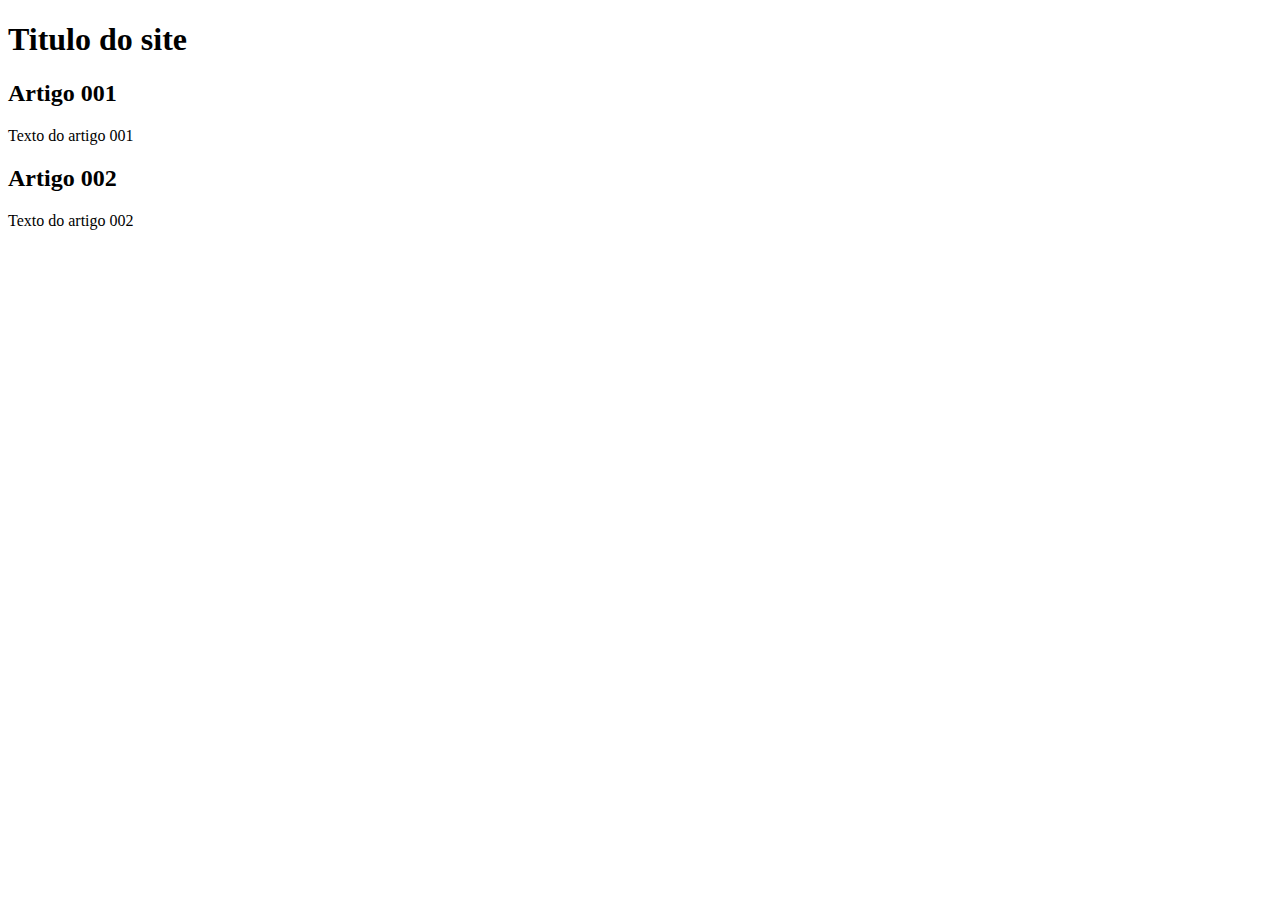
==== index.html @ fdc4ace0 "Index criado" ====
<!DOCTYPE html>
<html lang="pt-br">
<head>
    <meta charset="UTF-8">
    <meta name="viewport" content="width=device-width, initial-scale=1.0">
    <title>Branchs</title>
</head>
<body>
    <main>
        <header>
            <h1>Titulo do site</h1>
        </header>
        <article>
            <h2>Artigo 001</h2>
            <p>Texto do artigo 001</p>
        </article>
        <article>
            <h2>Artigo 002</h2>
            <p>Texto do artigo 002</p>
        </article>
    </main>
</body>
</html>
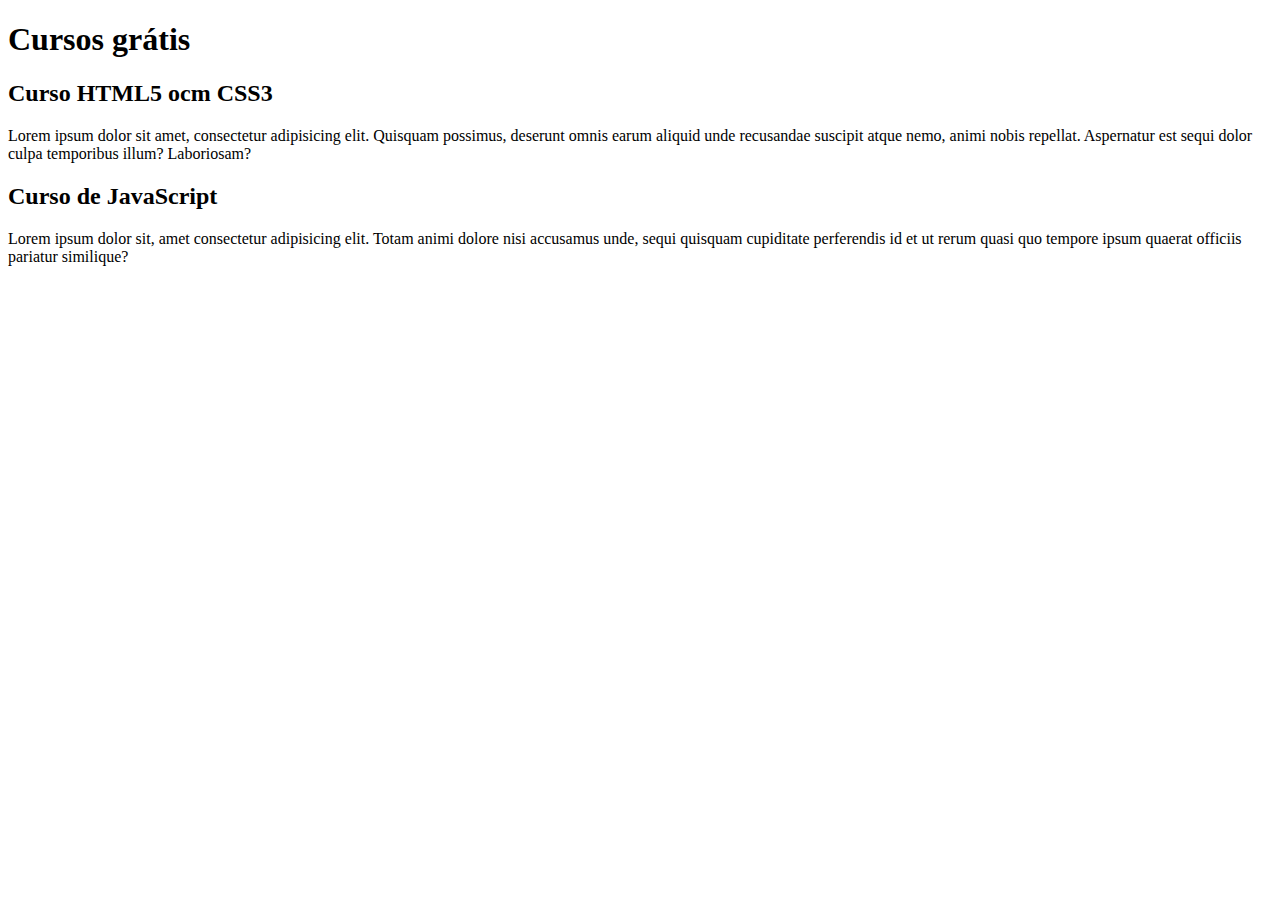
==== commit 38b88250: "Comecei a escrever o conteudo" ====
--- a/index.html
+++ b/index.html
@@ -8,15 +8,15 @@
 <body>
     <main>
         <header>
-            <h1>Titulo do site</h1>
+            <h1>Cursos grátis</h1>
         </header>
         <article>
-            <h2>Artigo 001</h2>
-            <p>Texto do artigo 001</p>
+            <h2>Curso HTML5 ocm CSS3</h2>
+            <p>Lorem ipsum dolor sit amet, consectetur adipisicing elit. Quisquam possimus, deserunt omnis earum aliquid unde recusandae suscipit atque nemo, animi nobis repellat. Aspernatur est sequi dolor culpa temporibus illum? Laboriosam?</p>
         </article>
         <article>
-            <h2>Artigo 002</h2>
-            <p>Texto do artigo 002</p>
+            <h2>Curso de JavaScript</h2>
+            <p>Lorem ipsum dolor sit, amet consectetur adipisicing elit. Totam animi dolore nisi accusamus unde, sequi quisquam cupiditate perferendis id et ut rerum quasi quo tempore ipsum quaerat officiis pariatur similique?</p>
         </article>
     </main>
 </body>
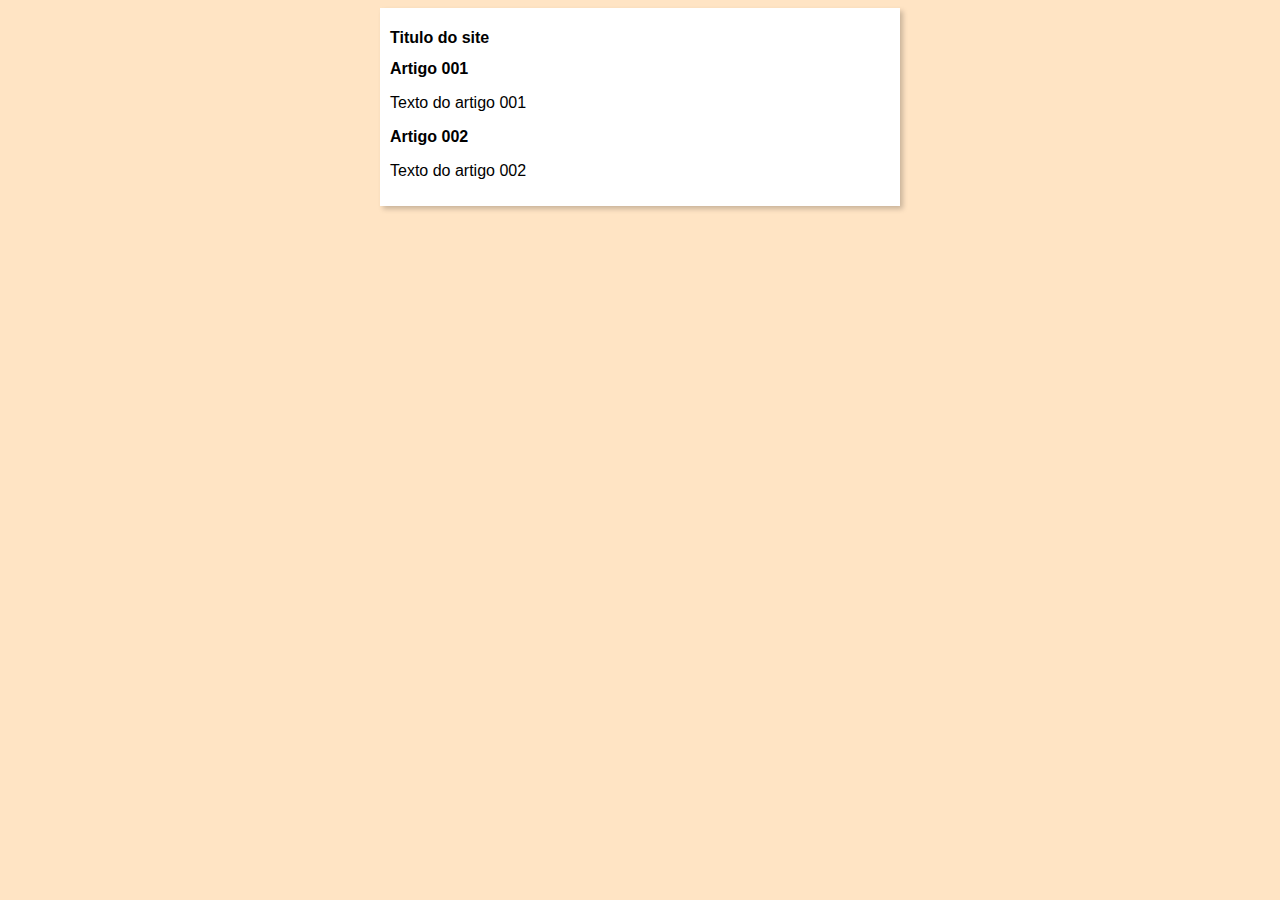
==== commit ca19a348: "Iniciei o design" ====
--- a/index.html
+++ b/index.html
@@ -4,19 +4,20 @@
     <meta charset="UTF-8">
     <meta name="viewport" content="width=device-width, initial-scale=1.0">
     <title>Branchs</title>
+    <link rel="stylesheet" href="estilos/style.css">
 </head>
 <body>
     <main>
         <header>
-            <h1>Cursos grátis</h1>
+            <h1>Titulo do site</h1>
         </header>
         <article>
-            <h2>Curso HTML5 ocm CSS3</h2>
-            <p>Lorem ipsum dolor sit amet, consectetur adipisicing elit. Quisquam possimus, deserunt omnis earum aliquid unde recusandae suscipit atque nemo, animi nobis repellat. Aspernatur est sequi dolor culpa temporibus illum? Laboriosam?</p>
+            <h2>Artigo 001</h2>
+            <p>Texto do artigo 001</p>
         </article>
         <article>
-            <h2>Curso de JavaScript</h2>
-            <p>Lorem ipsum dolor sit, amet consectetur adipisicing elit. Totam animi dolore nisi accusamus unde, sequi quisquam cupiditate perferendis id et ut rerum quasi quo tempore ipsum quaerat officiis pariatur similique?</p>
+            <h2>Artigo 002</h2>
+            <p>Texto do artigo 002</p>
         </article>
     </main>
 </body>
--- a/estilos/style.css
+++ b/estilos/style.css
@@ -0,0 +1,16 @@
+*{
+    font-family: Arial, Helvetica, sans-serif;
+    font-size: 16px;
+}
+
+body{
+    background-color: bisque;
+}
+
+main{
+    background-color: white;
+    width: 500px;
+    margin: auto;
+    padding: 10px;
+    box-shadow: 3px 3px 5px rgba(0, 0, 0, 0.212);
+}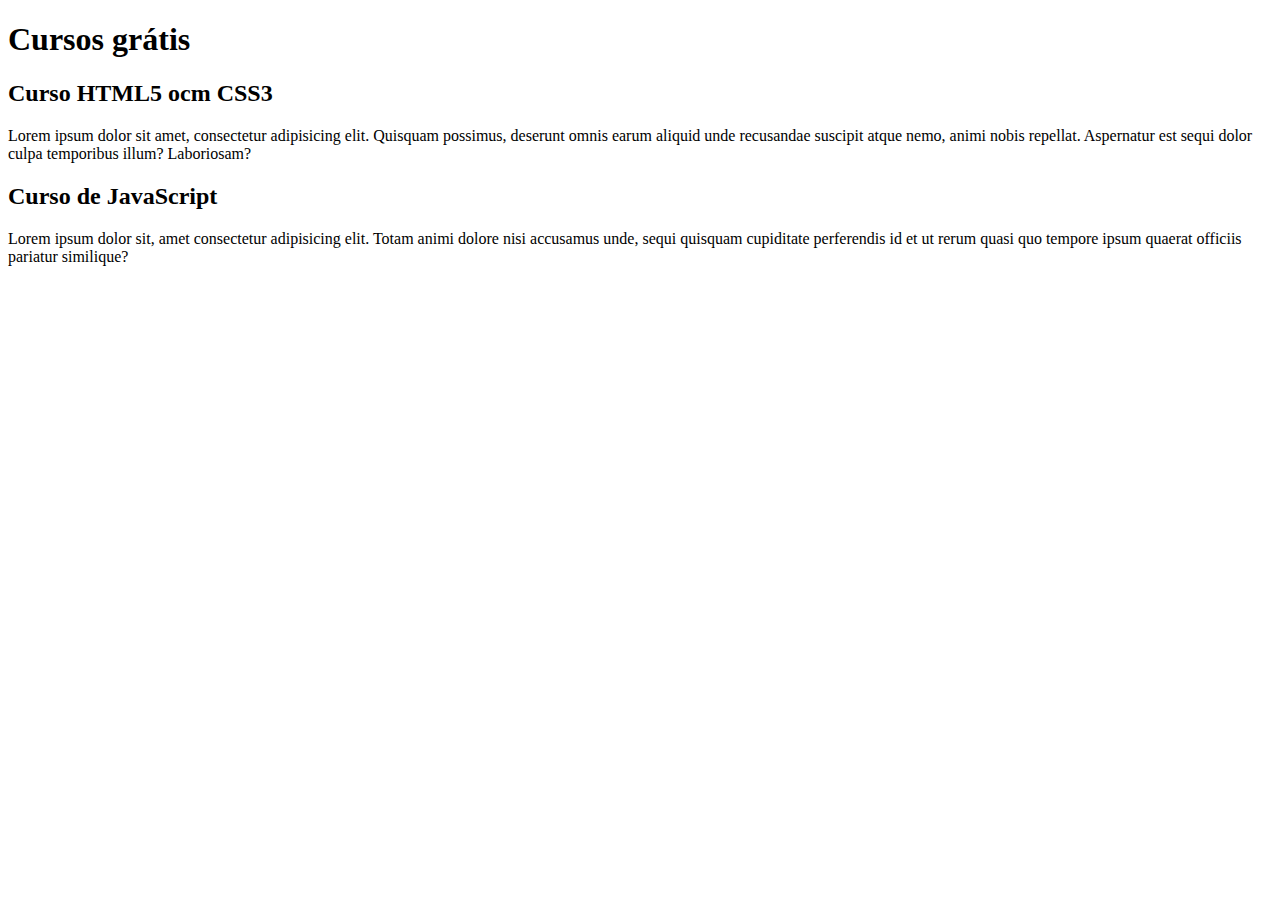
==== commit cefd8399: "Novo conteudo" ====
--- a/index.html
+++ b/index.html
@@ -3,21 +3,20 @@
 <head>
     <meta charset="UTF-8">
     <meta name="viewport" content="width=device-width, initial-scale=1.0">
-    <title>Branchs</title>
-    <link rel="stylesheet" href="estilos/style.css">
+    <title>Site de Curs</title>
 </head>
 <body>
     <main>
         <header>
-            <h1>Titulo do site</h1>
+            <h1>Cursos grátis</h1>
         </header>
         <article>
-            <h2>Artigo 001</h2>
-            <p>Texto do artigo 001</p>
+            <h2>Curso HTML5 ocm CSS3</h2>
+            <p>Lorem ipsum dolor sit amet, consectetur adipisicing elit. Quisquam possimus, deserunt omnis earum aliquid unde recusandae suscipit atque nemo, animi nobis repellat. Aspernatur est sequi dolor culpa temporibus illum? Laboriosam?</p>
         </article>
         <article>
-            <h2>Artigo 002</h2>
-            <p>Texto do artigo 002</p>
+            <h2>Curso de JavaScript</h2>
+            <p>Lorem ipsum dolor sit, amet consectetur adipisicing elit. Totam animi dolore nisi accusamus unde, sequi quisquam cupiditate perferendis id et ut rerum quasi quo tempore ipsum quaerat officiis pariatur similique?</p>
         </article>
     </main>
 </body>
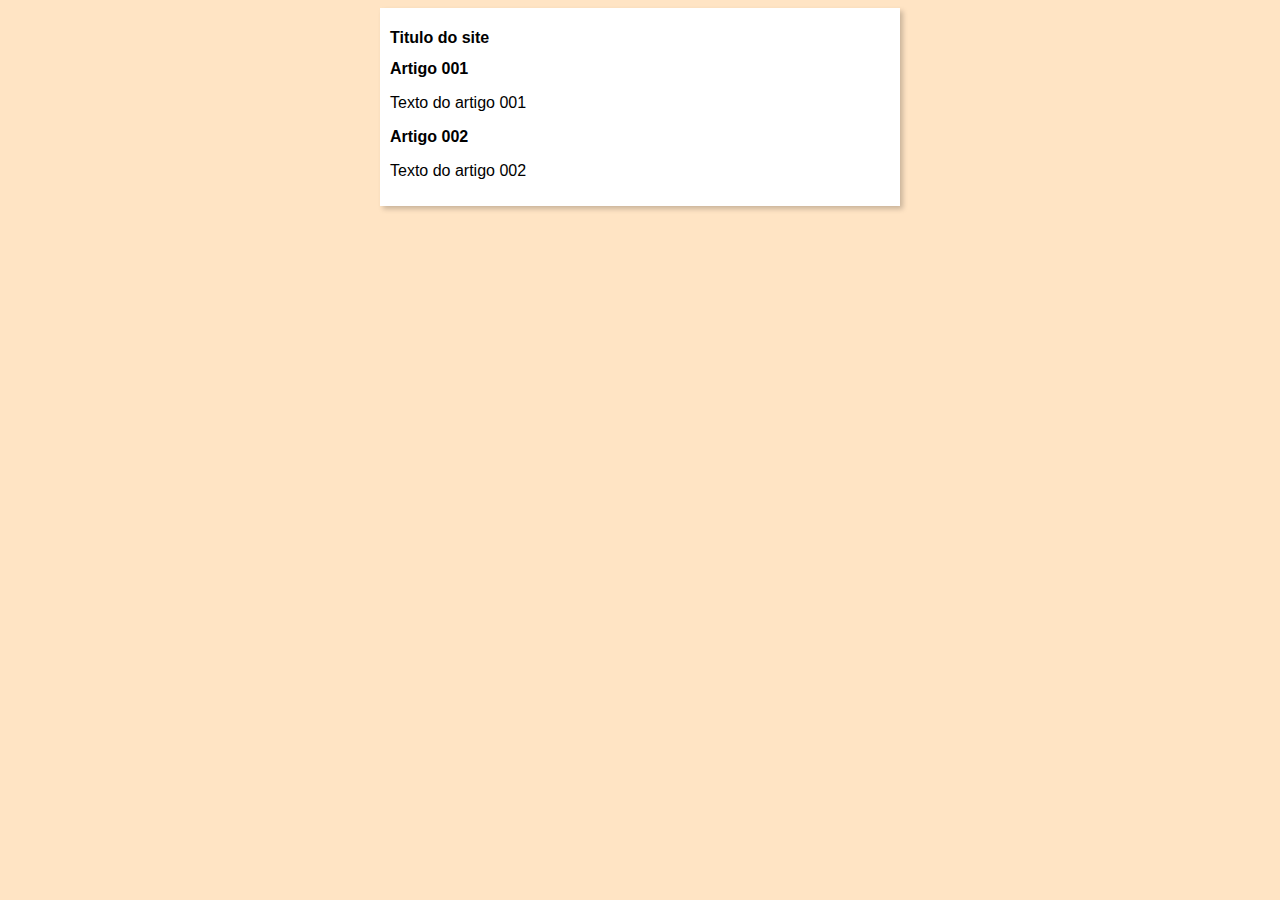
==== commit fc1a9167: "nova mudança no titulo" ====
--- a/index.html
+++ b/index.html
@@ -3,20 +3,21 @@
 <head>
     <meta charset="UTF-8">
     <meta name="viewport" content="width=device-width, initial-scale=1.0">
-    <title>Site de Curs</title>
+    <title>Site de Cursos</title>
+    <link rel="stylesheet" href="estilos/style.css">
 </head>
 <body>
     <main>
         <header>
-            <h1>Cursos grátis</h1>
+            <h1>Titulo do site</h1>
         </header>
         <article>
-            <h2>Curso HTML5 ocm CSS3</h2>
-            <p>Lorem ipsum dolor sit amet, consectetur adipisicing elit. Quisquam possimus, deserunt omnis earum aliquid unde recusandae suscipit atque nemo, animi nobis repellat. Aspernatur est sequi dolor culpa temporibus illum? Laboriosam?</p>
+            <h2>Artigo 001</h2>
+            <p>Texto do artigo 001</p>
         </article>
         <article>
-            <h2>Curso de JavaScript</h2>
-            <p>Lorem ipsum dolor sit, amet consectetur adipisicing elit. Totam animi dolore nisi accusamus unde, sequi quisquam cupiditate perferendis id et ut rerum quasi quo tempore ipsum quaerat officiis pariatur similique?</p>
+            <h2>Artigo 002</h2>
+            <p>Texto do artigo 002</p>
         </article>
     </main>
 </body>
--- a/estilos/style.css
+++ b/estilos/style.css
@@ -0,0 +1,16 @@
+*{
+    font-family: Arial, Helvetica, sans-serif;
+    font-size: 16px;
+}
+
+body{
+    background-color: bisque;
+}
+
+main{
+    background-color: white;
+    width: 500px;
+    margin: auto;
+    padding: 10px;
+    box-shadow: 3px 3px 5px rgba(0, 0, 0, 0.212);
+}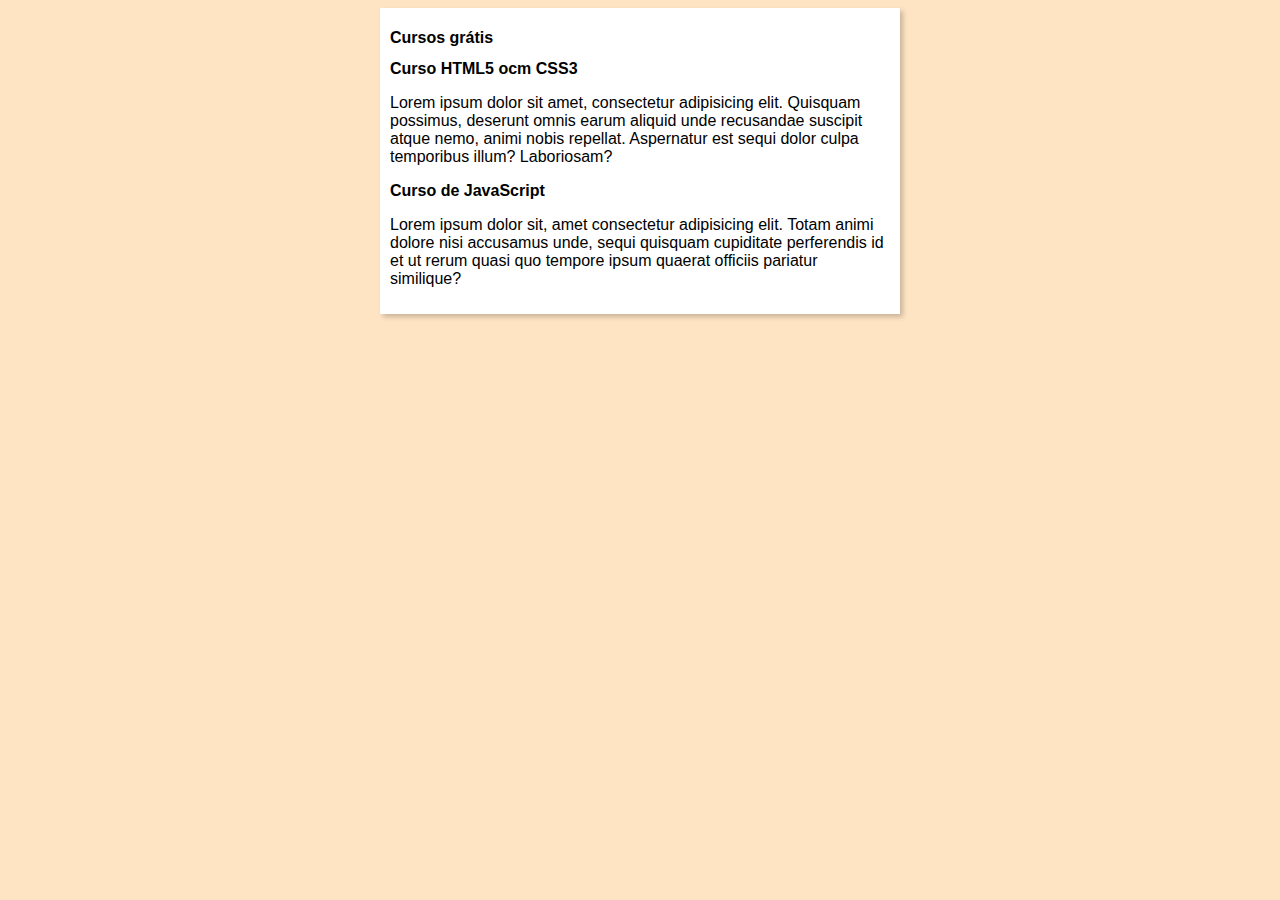
==== commit 43112048: "Merge branch 'design'" ====
--- a/index.html
+++ b/index.html
@@ -9,15 +9,15 @@
 <body>
     <main>
         <header>
-            <h1>Titulo do site</h1>
+            <h1>Cursos grátis</h1>
         </header>
         <article>
-            <h2>Artigo 001</h2>
-            <p>Texto do artigo 001</p>
+            <h2>Curso HTML5 ocm CSS3</h2>
+            <p>Lorem ipsum dolor sit amet, consectetur adipisicing elit. Quisquam possimus, deserunt omnis earum aliquid unde recusandae suscipit atque nemo, animi nobis repellat. Aspernatur est sequi dolor culpa temporibus illum? Laboriosam?</p>
         </article>
         <article>
-            <h2>Artigo 002</h2>
-            <p>Texto do artigo 002</p>
+            <h2>Curso de JavaScript</h2>
+            <p>Lorem ipsum dolor sit, amet consectetur adipisicing elit. Totam animi dolore nisi accusamus unde, sequi quisquam cupiditate perferendis id et ut rerum quasi quo tempore ipsum quaerat officiis pariatur similique?</p>
         </article>
     </main>
 </body>
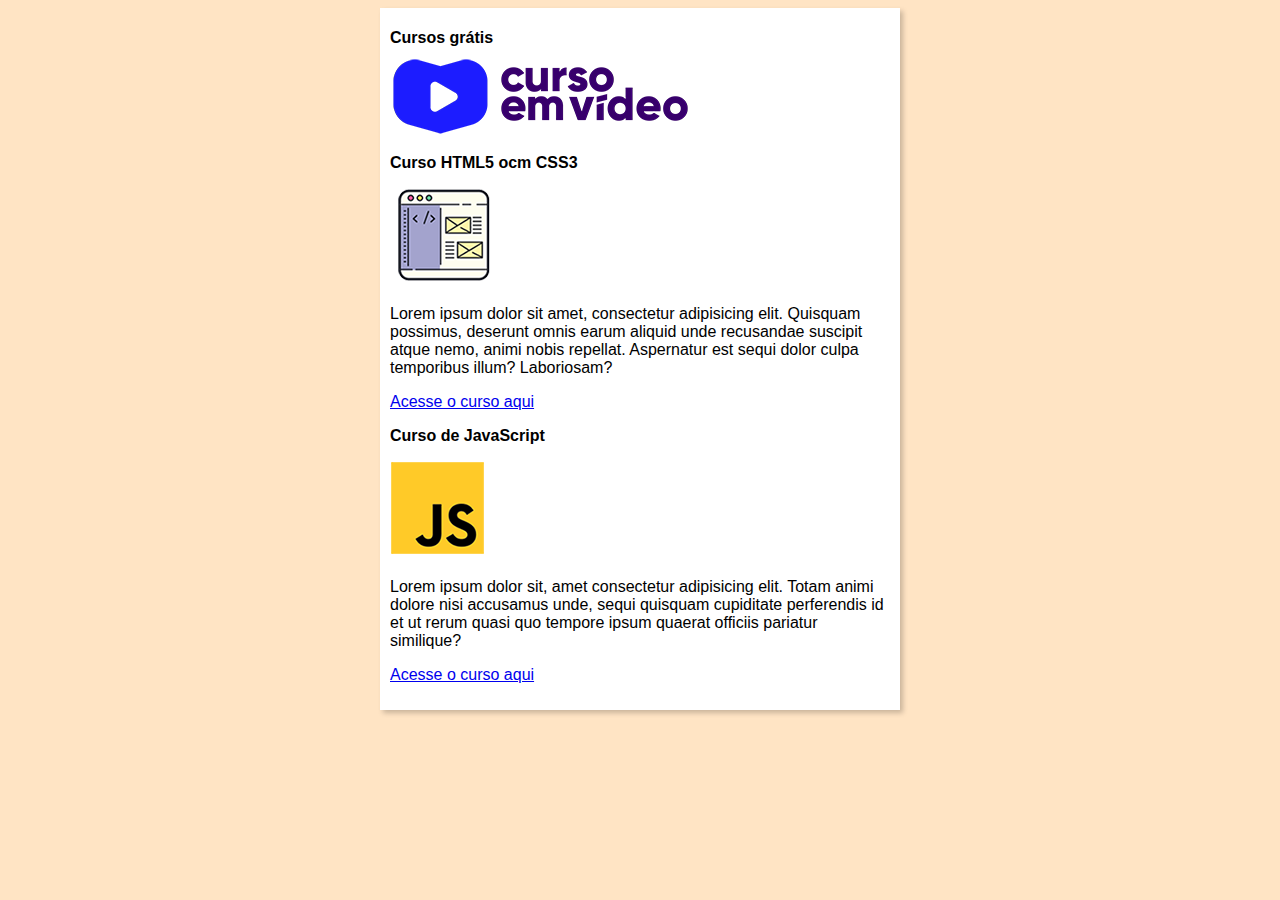
==== commit c6204572: "mudanças 07/11" ====
--- a/index.html
+++ b/index.html
@@ -10,14 +10,19 @@
     <main>
         <header>
             <h1>Cursos grátis</h1>
+            <img src="imagens/curso-em-video-cor.png" alt="Curso em Vídeo">
         </header>
         <article>
             <h2>Curso HTML5 ocm CSS3</h2>
+            <img class="lado" src="imagens/curso-html-css.png" alt="HTML e CSS">
             <p>Lorem ipsum dolor sit amet, consectetur adipisicing elit. Quisquam possimus, deserunt omnis earum aliquid unde recusandae suscipit atque nemo, animi nobis repellat. Aspernatur est sequi dolor culpa temporibus illum? Laboriosam?</p>
+            <p><a href="curso-html.html">Acesse o curso aqui</a></p>
         </article>
         <article>
             <h2>Curso de JavaScript</h2>
+            <img class="lado" src="imagens/curso-javascript.png" alt="JavaScript">
             <p>Lorem ipsum dolor sit, amet consectetur adipisicing elit. Totam animi dolore nisi accusamus unde, sequi quisquam cupiditate perferendis id et ut rerum quasi quo tempore ipsum quaerat officiis pariatur similique?</p>
+            <p><a href="curso-js.html">Acesse o curso aqui</a></p>
         </article>
     </main>
 </body>
